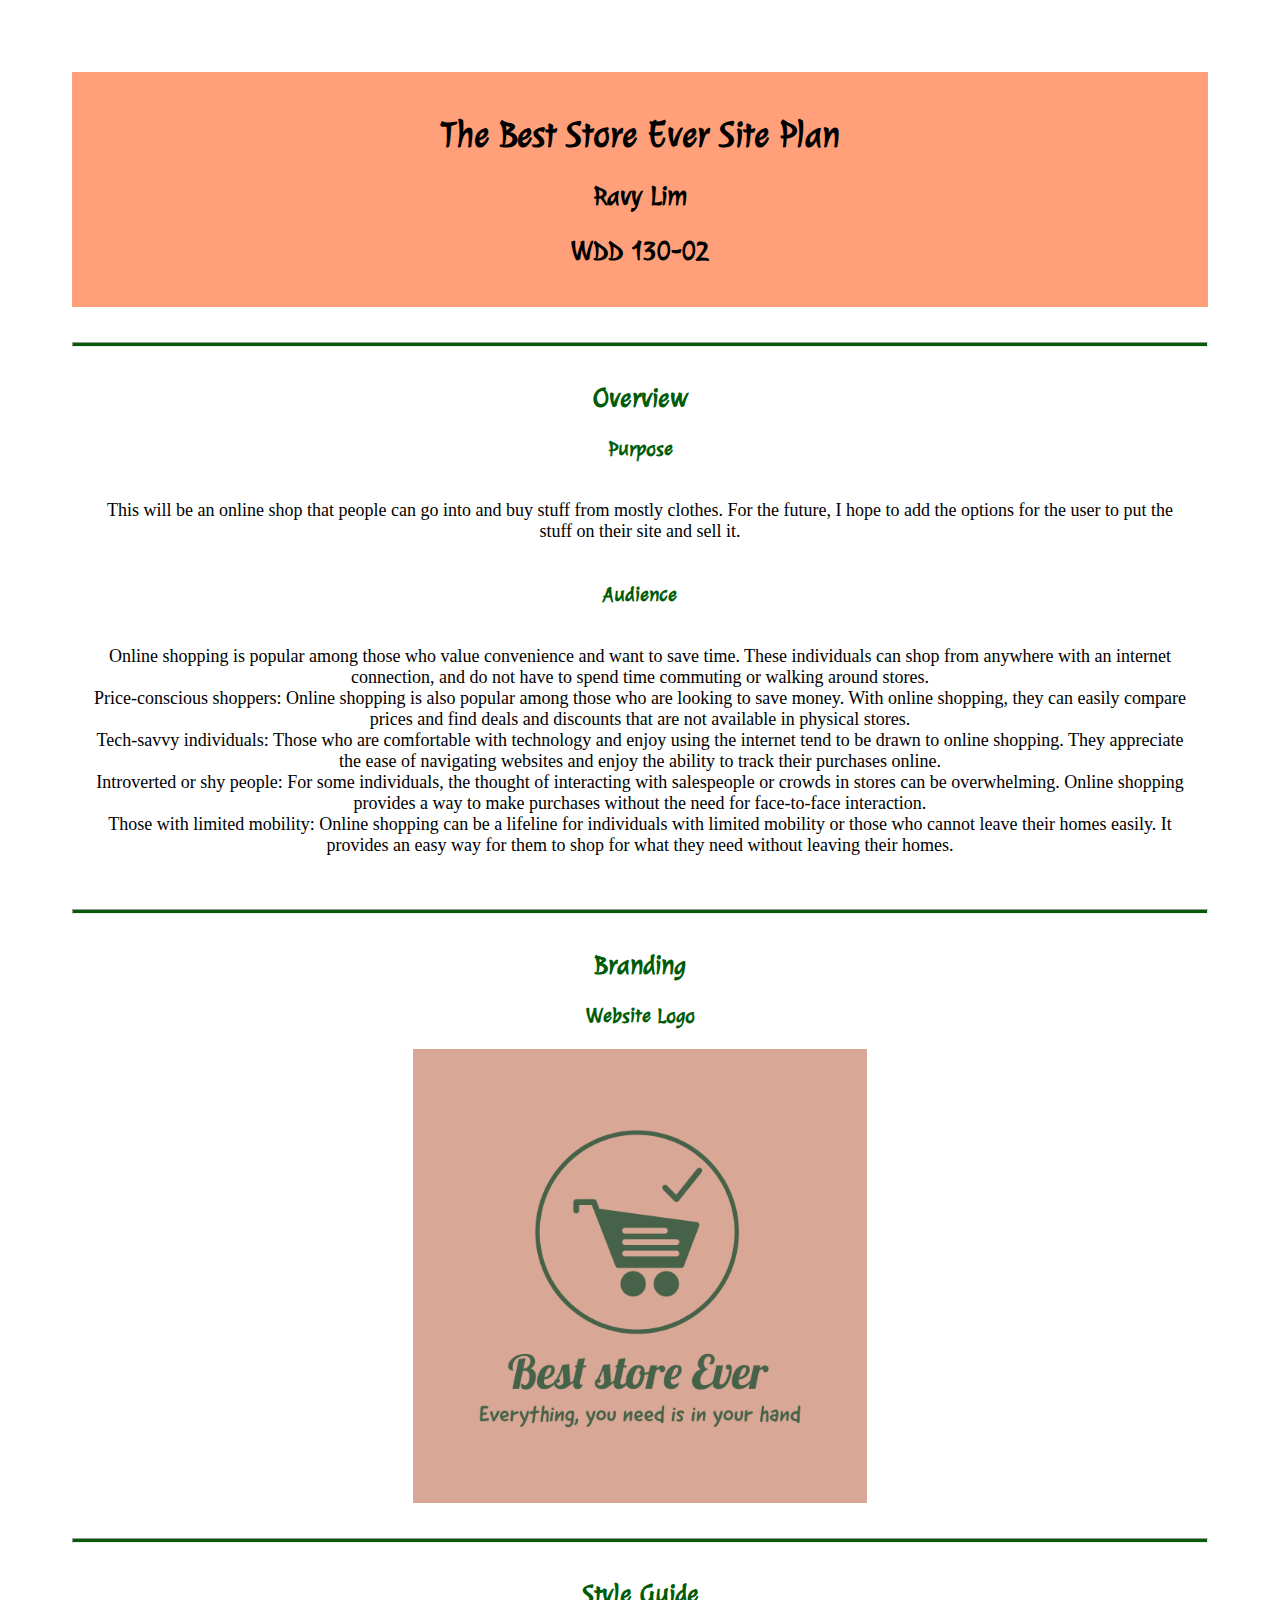
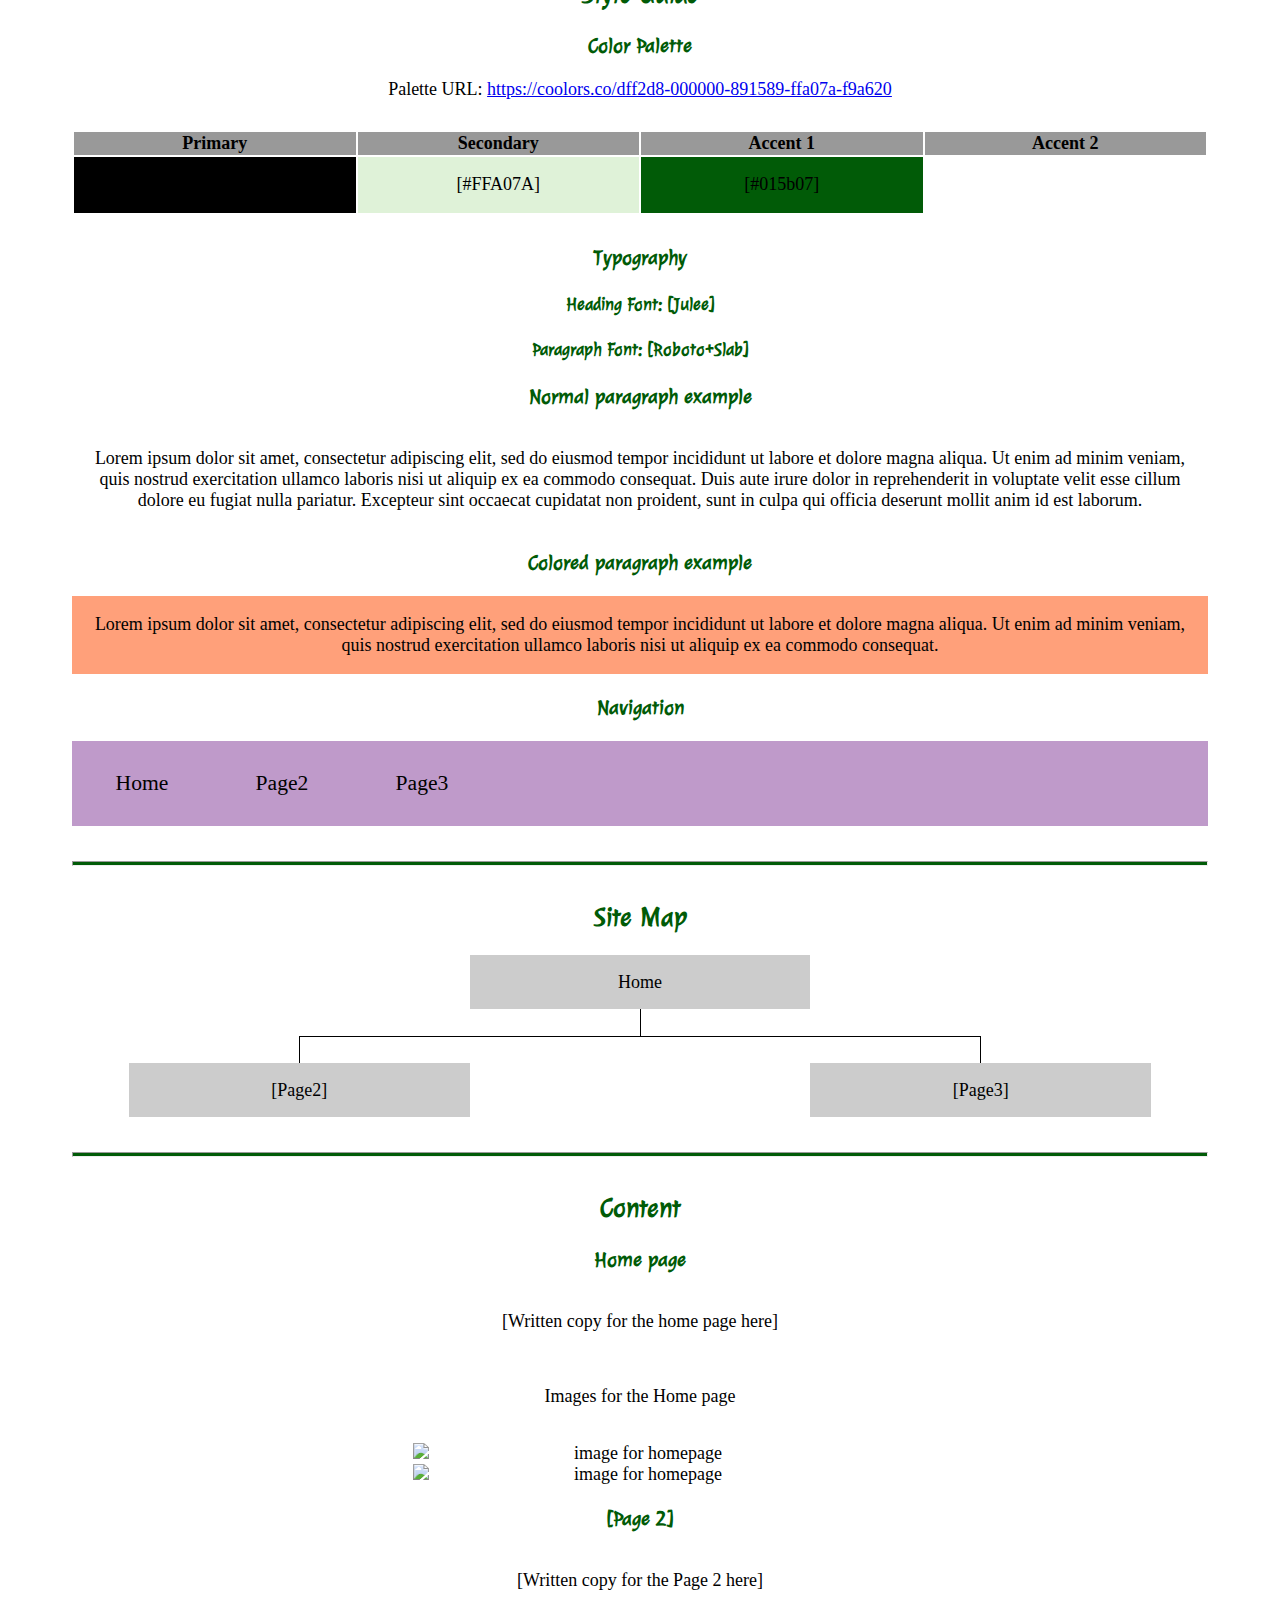
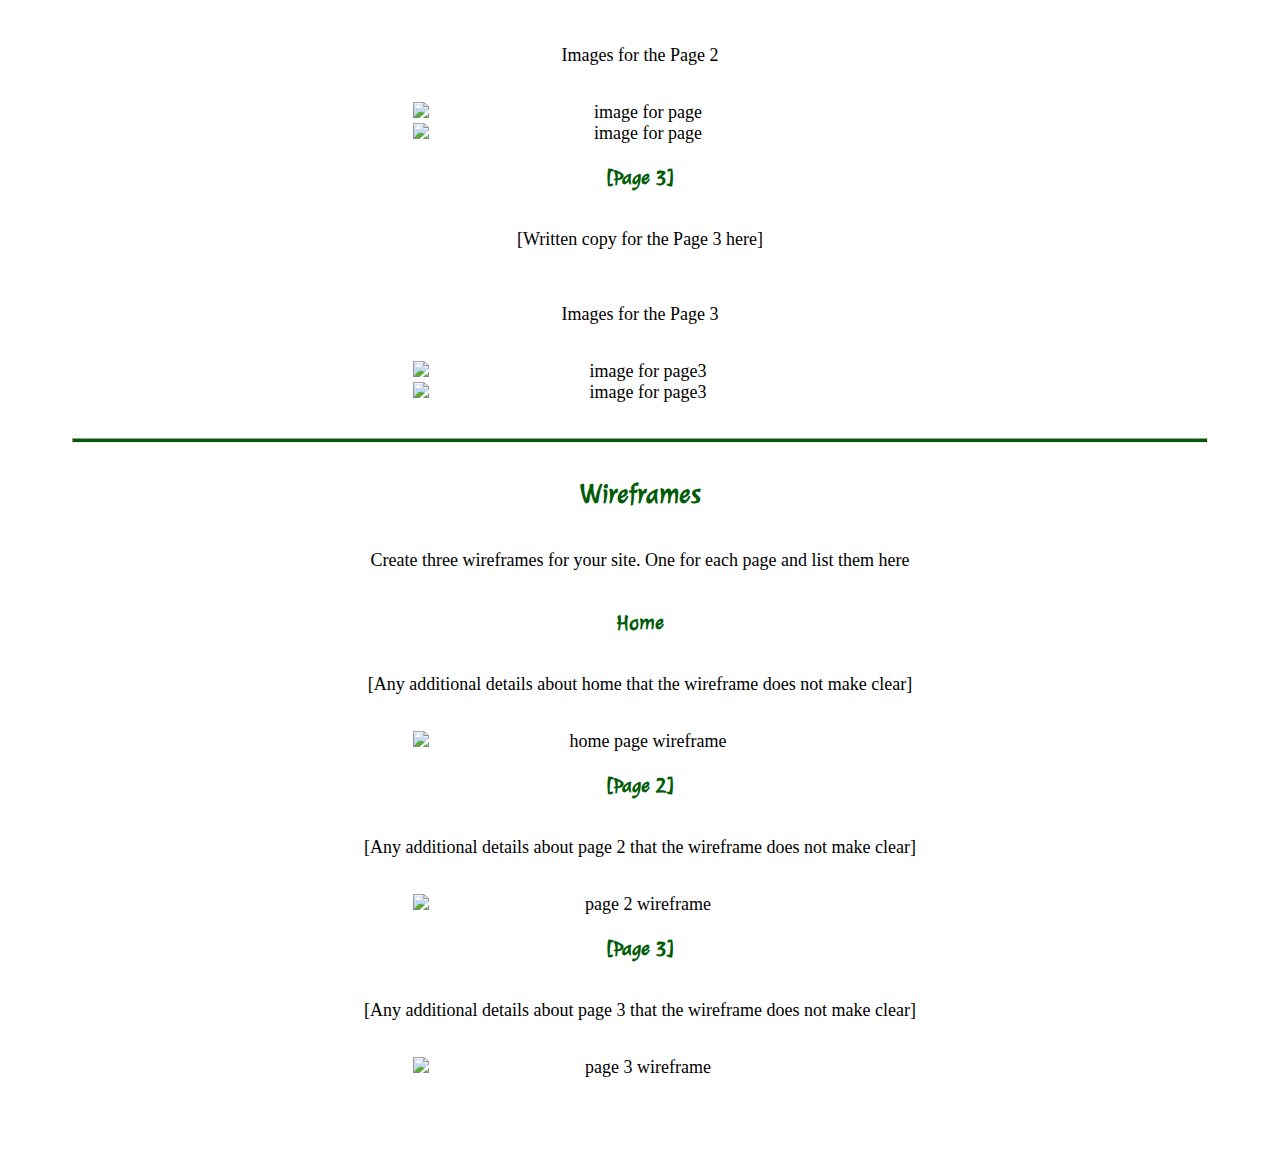
==== site-plan.html @ 7367880d "initial posted" ====
<!DOCTYPE html>
<html lang="en-us">
    
  <head>
    <meta charset="utf-8">
    <title>Site Plan</title>
    <link type="text/css" rel="stylesheet" href="styles/site-plan.css">
  </head>

  <body>
    <header>
      <h1>The Best Store Ever Site Plan</h1>
      <h2>Ravy Lim</h2>
      <h2>WDD 130-02</h2>
      <!-- In the header above, add the name or your site, your name and class number. For example if you are in section 3 you would put WDD 130.03 -->
    </header>
    <main>

      <!-- ------------------------Steps 2-3------------------------------ -->
      <hr>
      <h2>Overview</h2>
      <h3>Purpose</h3>
      <p>
        This will be an online shop that people can go into and buy stuff from mostly clothes. For the future, I hope to add the
        options for the user to put the stuff on their site and sell it.        
      </p>  <!-- change this -->


      <h3>Audience</h3>
      <p>Online shopping is popular among those who value convenience and want to save time. 
        These individuals can shop from anywhere with an internet connection, and do not have 
        to spend time commuting or walking around stores.
        <br>
        Price-conscious shoppers: Online shopping is also popular among those who are looking 
        to save money. With online shopping, they can easily compare prices and find deals and 
        discounts that are not available in physical stores.
        <br>
        Tech-savvy individuals: Those who are comfortable with technology and enjoy using the 
        internet tend to be drawn to online shopping. They appreciate the ease of navigating 
        websites and enjoy the ability to track their purchases online.
        <br>
        Introverted or shy people: For some individuals, the thought of interacting with salespeople 
        or crowds in stores can be overwhelming. Online shopping provides a way to make purchases without 
        the need for face-to-face interaction.
        <br>
        Those with limited mobility: Online shopping can be a lifeline for individuals with limited mobility 
        or those who cannot leave their homes easily. It provides an easy way for them to shop for what they 
        need without leaving their homes.</p>  <!-- change this -->

      <hr>
      <h2>Branding</h2>
      <h3>Website Logo</h3>
      <!-- Replace this with some sort of logo for your site.  A logo can be as simple as the name of your site in a nice font :) -->
      <img src="./pictures/Best store Ever-logos.jpeg" alt="Logo image">
      <hr>
      <h2>
        Style Guide
      </h2>

      <!-- ------------------------Steps 4-8------------------------------ -->

      <h3>
        Color Palette
      </h3>
      <!--  The colors you choose for a website are one of the most important decisions you will make. Follow the instructions on the activity in iLearn then return and replace the color codes below with the hex color codes (the 6 digit numbers that show at the bottom of each color) for the colors you have chosen below.  You should have at least 2 colors but do not have to fill in all 4 if you do not need them.  -->

      <!-- Copy and paste the URL to your finished palette below Make sure to paste it into both spots -->
      Palette URL: <a href="https://coolors.co/dff2d8-000000-891589-ffa07a-f9a620" target="_blank">https://coolors.co/dff2d8-000000-891589-ffa07a-f9a620</a>


      <table class="colors">
        <tr><th>Primary</th><th>Secondary</th><th>Accent 1</th><th>Accent 2</th></tr>
        <!-- Replace the numbers in the boxes below with your hex color codes. Then switch to the site-plan.css file and change your colors there as well. -->
        <tr><td class="primary">[#015b07]</td><td class="secondary">[#FFA07A]</td><td class="accent1">[#015b07]</td><td class="accent2"></td></tr>
      </table>

      <!-- ------------------------Step 9------------------------------ -->

      <h3>
        Typography
      </h3>
      <!-- Choose a font for your paragraphs (body copy) and headlines. What font(s) have you chosen? Why did you choose what you did?  Make sure to review the list of web safe fonts at W3Schools.org as a starting point.  Think also about which of your colors above you might use for background and font colors. -->

      <h4>
        Heading Font: [Julee]  <!-- change this -->
      </h4>
      <h4>
        Paragraph Font: [Roboto+Slab]  <!-- change this -->
      </h4>
      <h3>
        Normal paragraph example
      </h3>
      <p>
        Lorem ipsum dolor sit amet, consectetur adipiscing elit, sed do eiusmod tempor incididunt ut labore et dolore magna aliqua. Ut enim ad minim veniam, quis nostrud exercitation ullamco laboris nisi ut aliquip ex ea commodo consequat. Duis aute irure dolor in reprehenderit in voluptate velit esse cillum dolore eu fugiat nulla pariatur. Excepteur sint occaecat cupidatat non proident, sunt in culpa qui officia deserunt mollit anim id est laborum.
      </p>
      <h3>
        Colored paragraph example
      </h3>
      <p class="colored">
        Lorem ipsum dolor sit amet, consectetur adipiscing elit, sed do eiusmod tempor incididunt ut labore et dolore magna aliqua. Ut enim ad minim veniam, quis nostrud exercitation ullamco laboris nisi ut aliquip ex ea commodo consequat. 
      </p>

      <!-- ------------------------Step 10------------------------------ -->

      <h3>
        Navigation
      </h3>
      <!-- Think about how you want your navigation bar to look. In the site-plan.css file change the colors to your colors to get the look you desire. --> 
      <nav>
        <a href="#">Home</a>
        <a href="#">Page2</a>
        <a href="#">Page3</a>
      </nav>
      <hr>
      <h2>
        Site Map
      </h2>
      <div class="sitemap">
        <div class="sm-home">
          Home
        </div>
        <div class="sm-page2">
          [Page2] <!-- change this -->
        </div>
        <div class="sm-page3">
          [Page3]  <!-- change this -->
        </div>

        <div class="top">
          &nbsp;
        </div>
        <div class="left">
          &nbsp;
        </div>
        <div class="right">
          &nbsp;
        </div>

      </div>

      <!-- --------Content Section -------------- -->
      <hr>
      <h2>
        Content
      </h2>
      <h3>Home page</h3>
      <p>
        [Written copy for the home page here]
      </p>
      <p>Images for the Home page</p>
        <img src="#" alt="image for homepage">
        <img src="#" alt="image for homepage">

      </ul>
      <h3>[Page 2]</h3>
      <p>
        [Written copy for the Page 2 here]
      </p>
      <p>Images for the Page 2</p>
        <img src="#" alt="image for page">
        <img src="#" alt="image for page">

      </ul>
      <h3>[Page 3]</h3>
      <p>
        [Written copy for the Page 3 here]
      </p>
      <p>Images for the Page 3</p>
        <img src="#" alt="image for page3">
        <img src="#" alt="image for page3">

      </ul>
      <hr>
      <h2>
        Wireframes
      </h2>
      <p>
        Create three wireframes for your site. One for each page and list them here</p>

      <h3>Home</h3>
      <p>         
        [Any additional details about home that the wireframe does not make clear]
      </p>
      <img src="#" alt="home page wireframe">

      <h3>[Page 2]</h3>
      <p>         
        [Any additional details about page 2 that the wireframe does not make clear]
      </p>
      <img src="#" alt="page 2 wireframe">

      <h3>[Page 3]</h3>
      <p>         
        [Any additional details about page 3 that the wireframe does not make clear]
      </p>
      <img src="#" alt="page 3 wireframe">
    </main>
  </body>

</html>
---- styles/site-plan.css ----
/* if you are using any Google fonts change the font names below to your fonts. 
Any spaces in your font name should be replaced with a +. 
Fonts are separated by a | */
@import url('https://fonts.googleapis.com/css2?family=Josefin+Sans:wght@200&family=Julee&family=Roboto+Slab&display=swap');

:root {
  /* change the values below to your colors from your palette */
  --primary-color: #000000  ;
  --secondary-color: #DFF2D8;
  --accent1-color: #015b07;
  --accent2-color: white;

  /* change the values below to your chosen font(s) */
  --heading-font: "Julee";
  --paragraph-font: Roboto+Slab, Helvetica, sans-serif;

  /* these colors below should be chosen from among your palette colors above */
  --headline-color-on-white: #015b07 ;  /* headlines on a white background */ 
  --headline-color-on-color: #000000; /* headlines on a colored background */ 
  --paragraph-color-on-white: #000000; /* paragraph text on a white background */ 
  --paragraph-color-on-color: #000000; /* paragraph text on a colored background */ 
  --paragraph-background-color: #FFA07A  ;
  --nav-link-color: #000000;
  --nav-background-color: #BF9ACA;
  --nav-hover-link-color: #015b07;
  --nav-hover-background-color: #DFF2D8;
}


/*  Look around below...but DON'T CHANGE ANYTHING! */

body {
  max-width: 1200px;
  margin: 0 auto;
  padding: 4em;
  font-size: 18px;
  text-align: center;
}
img {
  display: block;
  max-width: 40%;
  margin: 0 auto;
}
h1, h2, h3, h4, h5, h6 {
  font-family: var(--heading-font);
  color: var(--headline-color-on-white);
}
h2 {
  text-align: center;
}
hr {
  height: 3px;
  margin: 35px 0;
  background: var(--accent1-color);
}
header {
  padding: 1em;
  text-align: center;
  color: var(--headline-color-on-color);
  background-color: var(--paragraph-background-color);
}
header > h1, header > h2 {
  color: var(--headline-color-on-color);
}

p {
  font-family: var(--paragraph-font);
  color: var(--paragraph-color-on-white);
  padding: 1em;
}
.colors {
  width: 100%;
  min-width: 350px;
  margin: 30px auto;
  text-align: center;
}
.colors th {
  background-color: #999;
}
.colors td{
  width: 25%;
  height: 3em;
}

.primary {
  background-color: var(--primary-color);
}
.secondary {
  background-color: var(--secondary-color);
}
.accent1 {
  background-color: var(--accent1-color);
}
.accent2{
  background-color: var(--accent2-color);
}

p.colored {
  background-color: var(--paragraph-background-color);
  color: var(--paragraph-color-on-color);
}

nav {
  background-color: var(--nav-background-color);
  line-height: 3em;
  text-align: center;
  font-size: 1.2em;
}
nav  {
  list-style-type: none;
  display: flex;

}
nav a {
  padding:1em;
  min-width: 120px;
  text-decoration: none;
  padding: 10px;

}
nav a:link, nav a:visited {
  color: var(--nav-link-color);
}
nav a:hover {
  color: var(--nav-hover-link-color);
  background-color: var(--nav-hover-background-color);
}

.sitemap {
  display: grid;
  justify-content: center;

  grid-template-columns: repeat(6, 15%);
  grid-template-rows: 3em 1.5em 1.5em 3em;
  grid-template-areas: ". . home home . ."
    ". . . top . ."
    ". left left right right ."
    "page2 page2 . . page3 page3";
}
.sitemap > div {

  text-align: center;

}
.sm-home {
  grid-area: home;
  background-color: #ccc;
  line-height: 3em;
}
.sm-page2 {
  grid-area: page2;
  background-color: #ccc;
  line-height: 3em;
}
.sm-page3 {
  grid-area: page3;
  background-color: #ccc;
  line-height: 3em;
}

.top {
  grid-area: top;
  border-left: 1px solid;
}

.left {
  grid-area: left;
  border-top: 1px solid;
  border-left: 1px solid;
}

.right {
  grid-area: right;
  border-top: 1px solid;
  border-right: 1px solid;
}
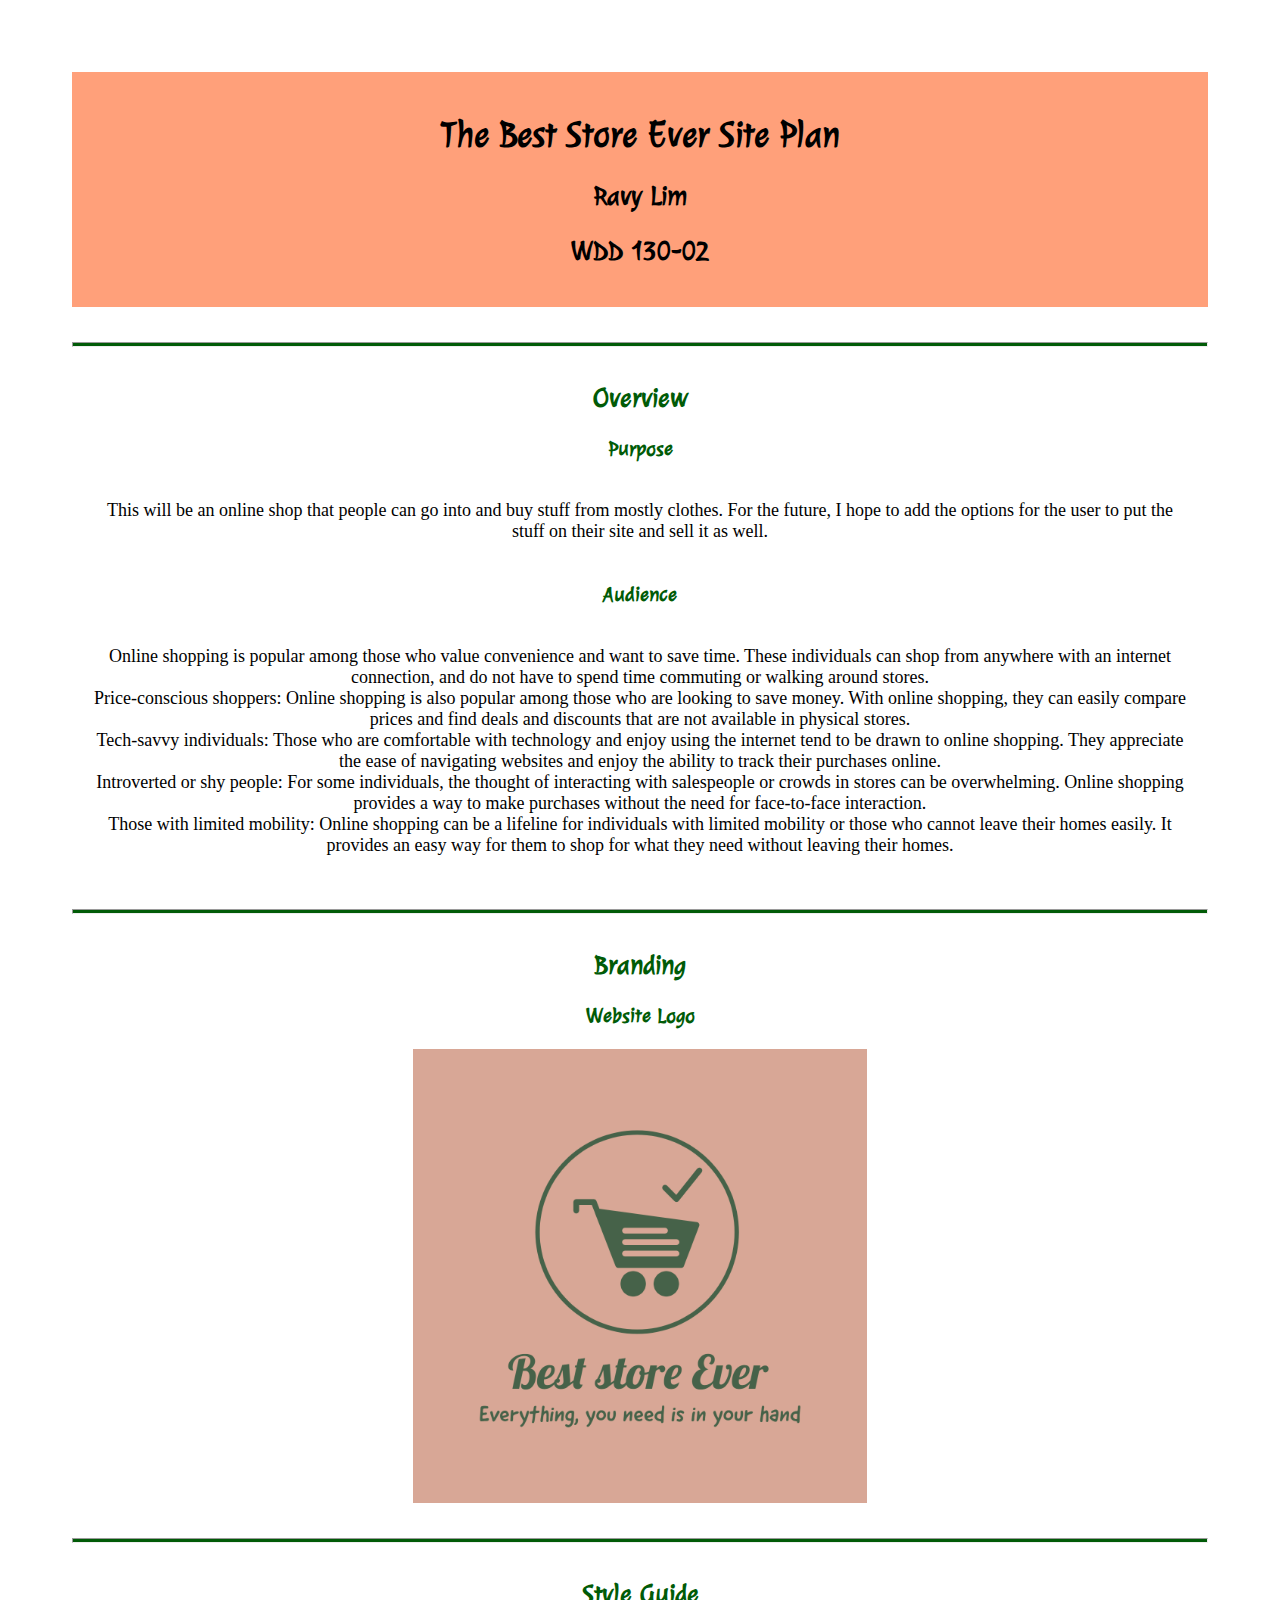
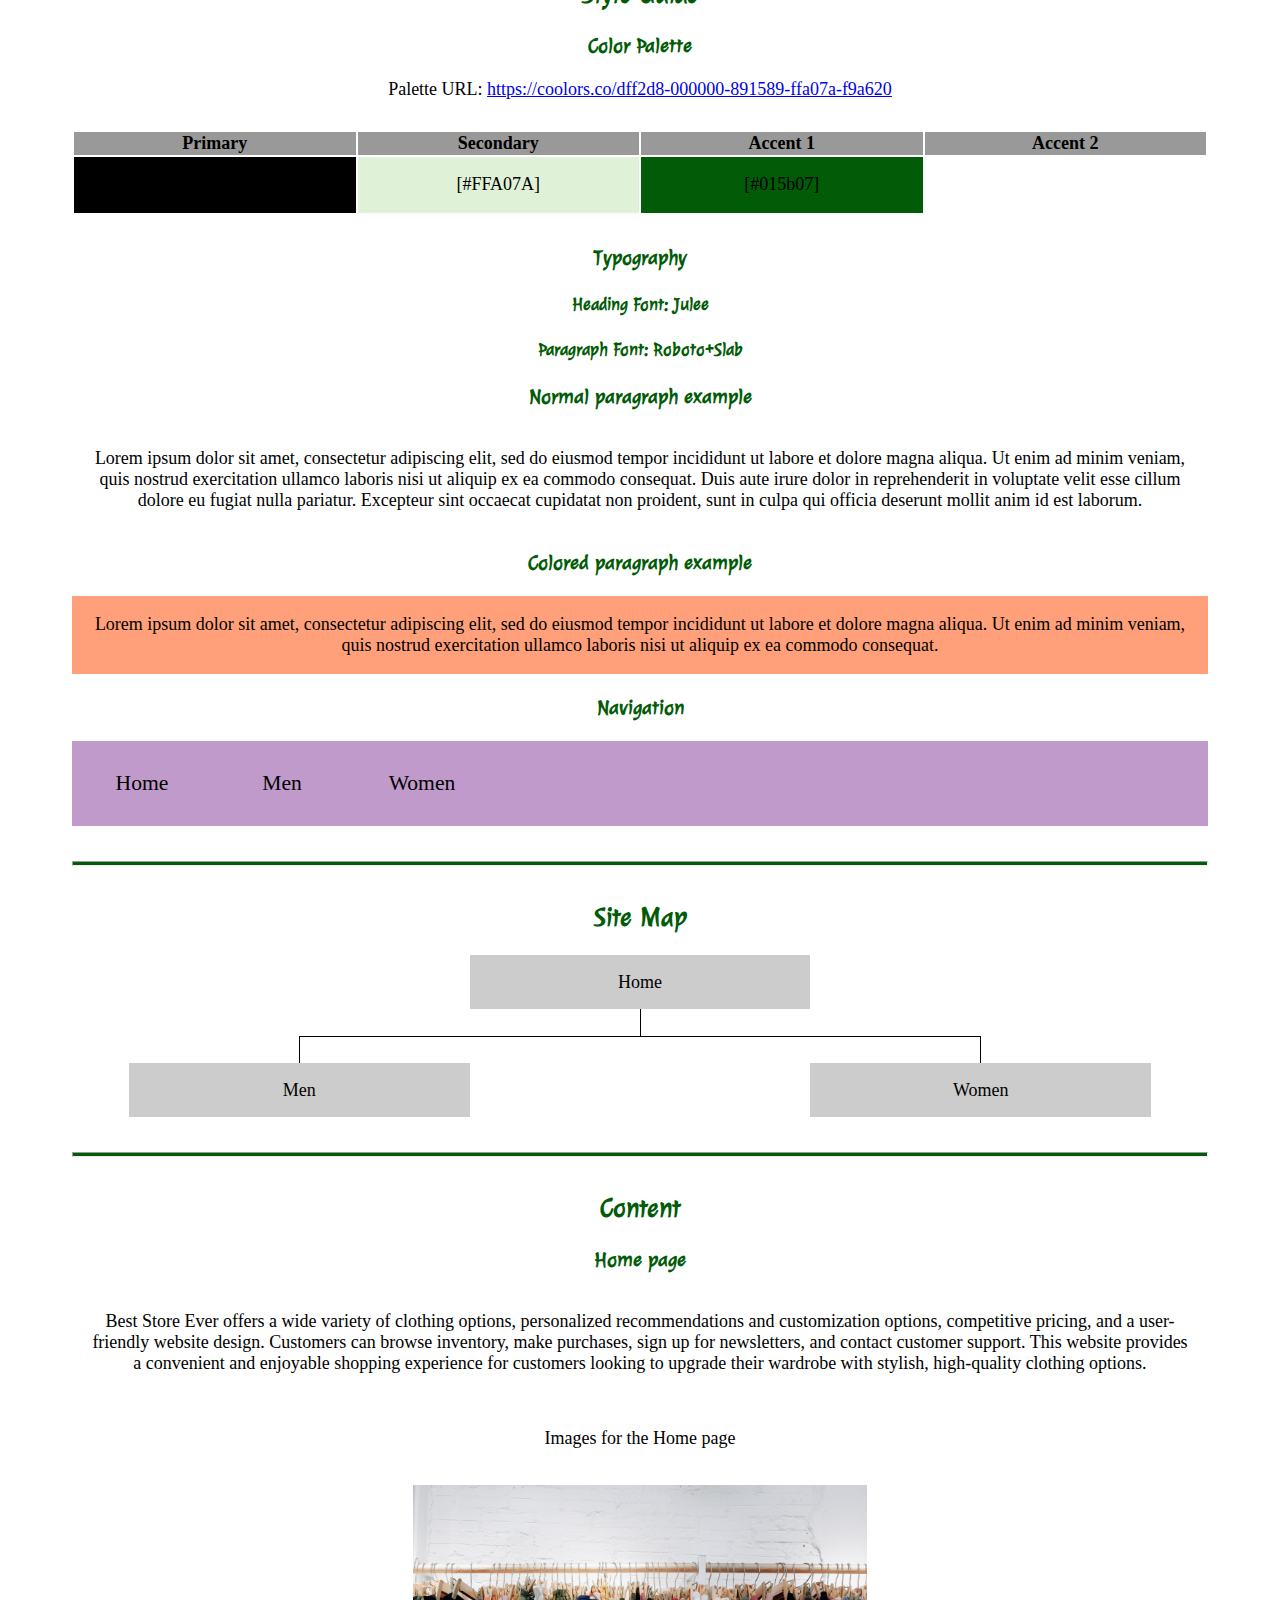
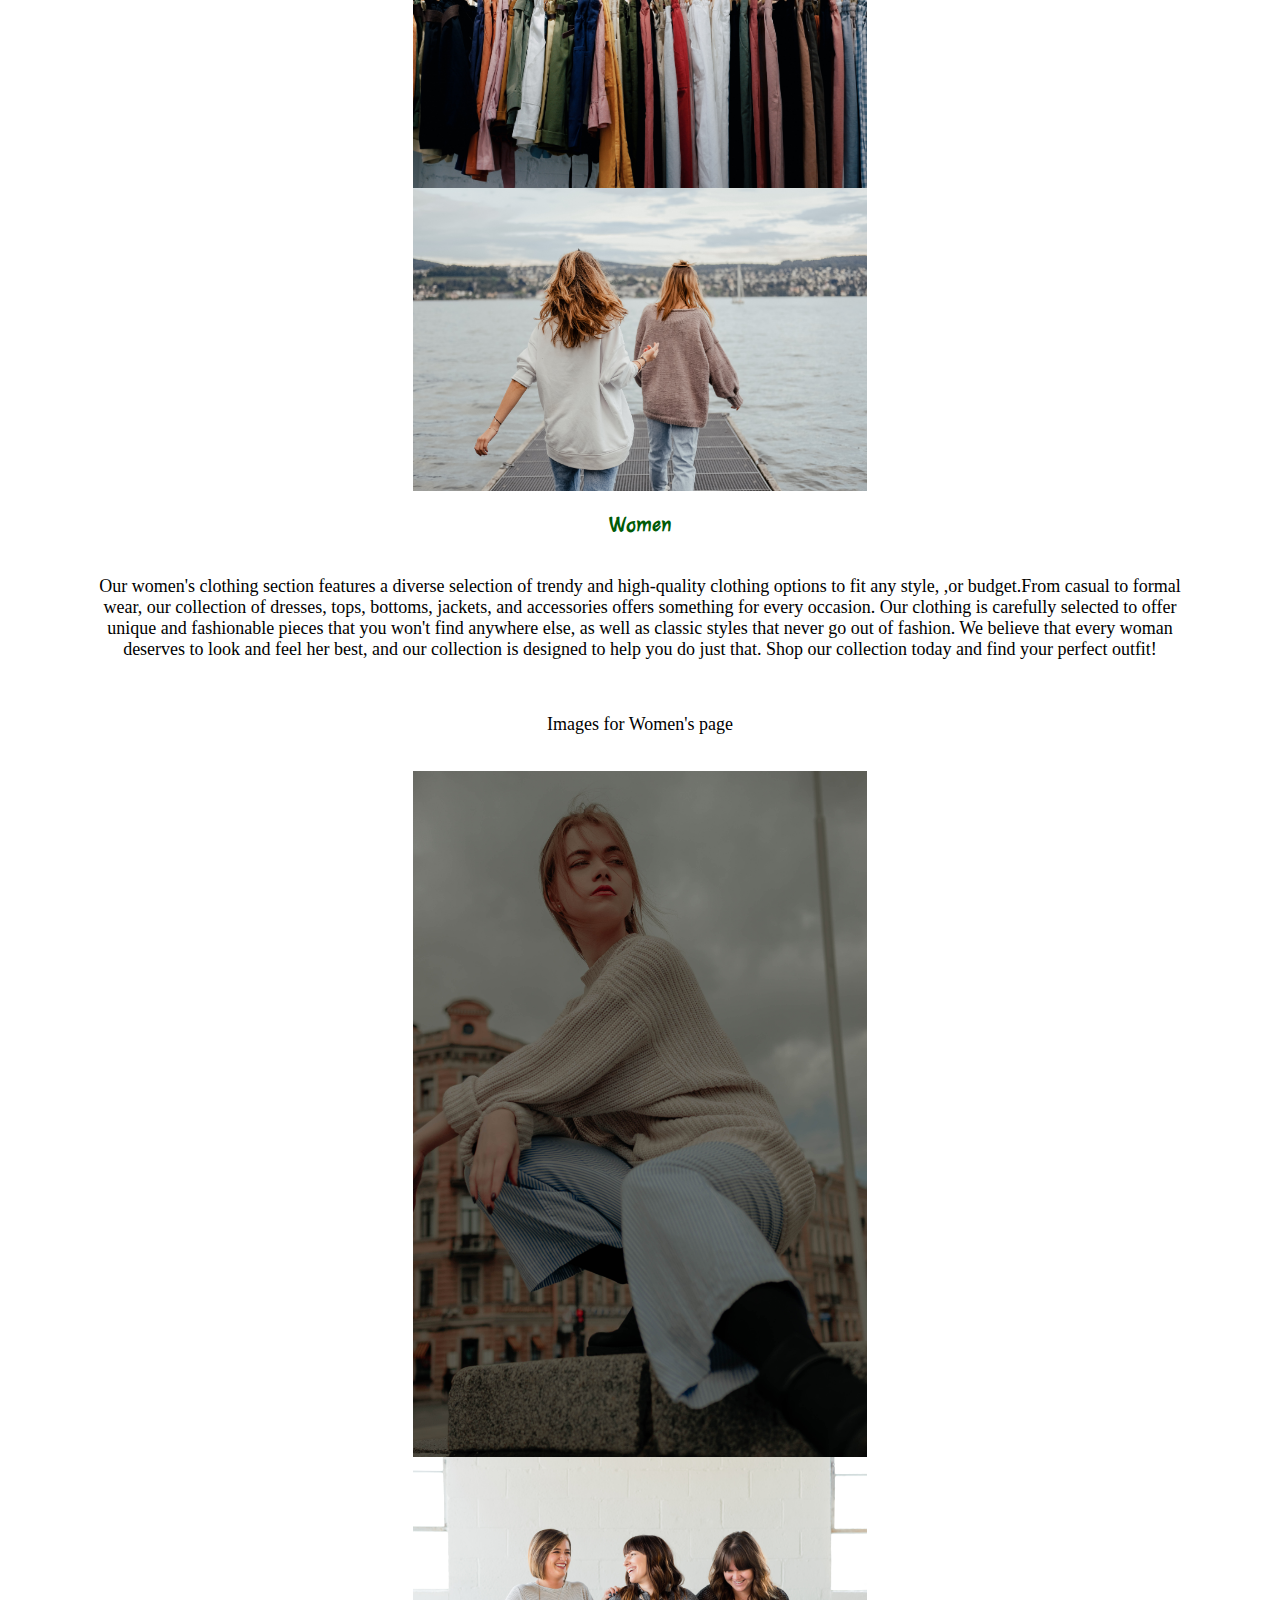
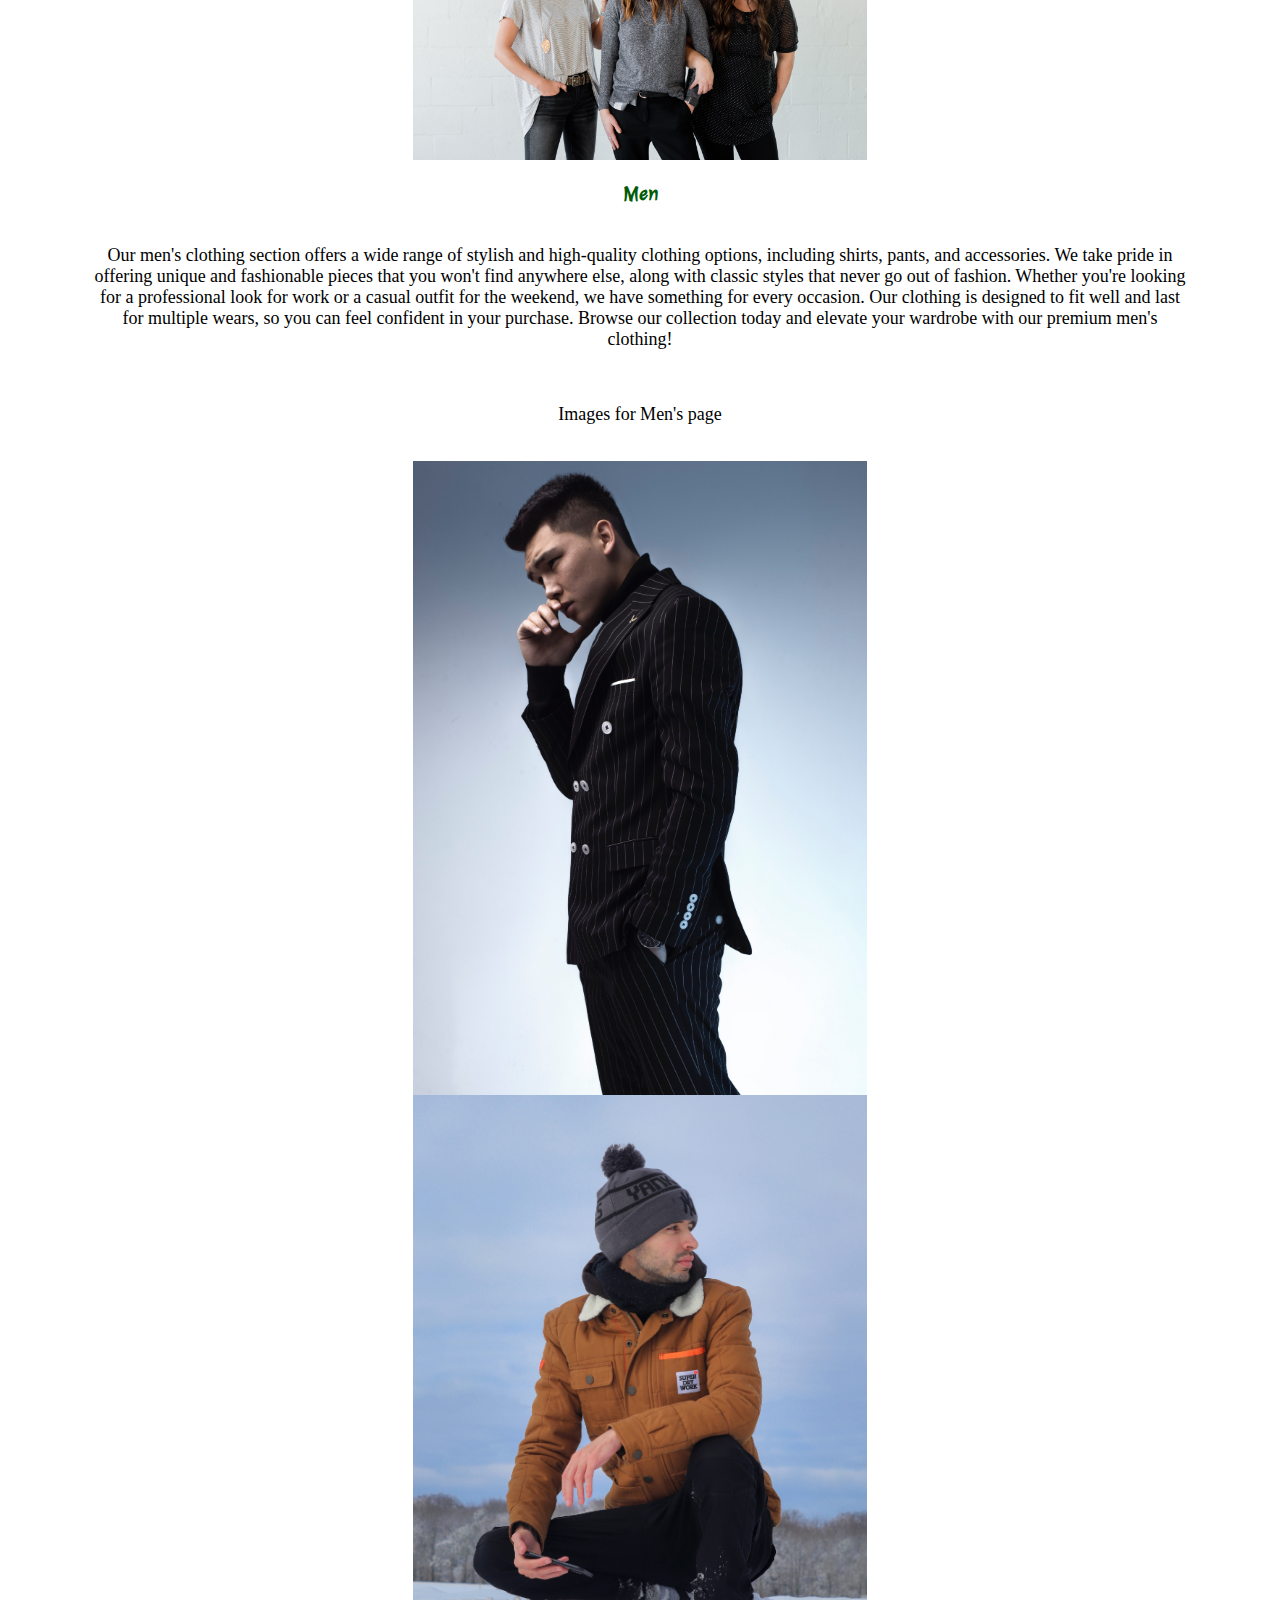
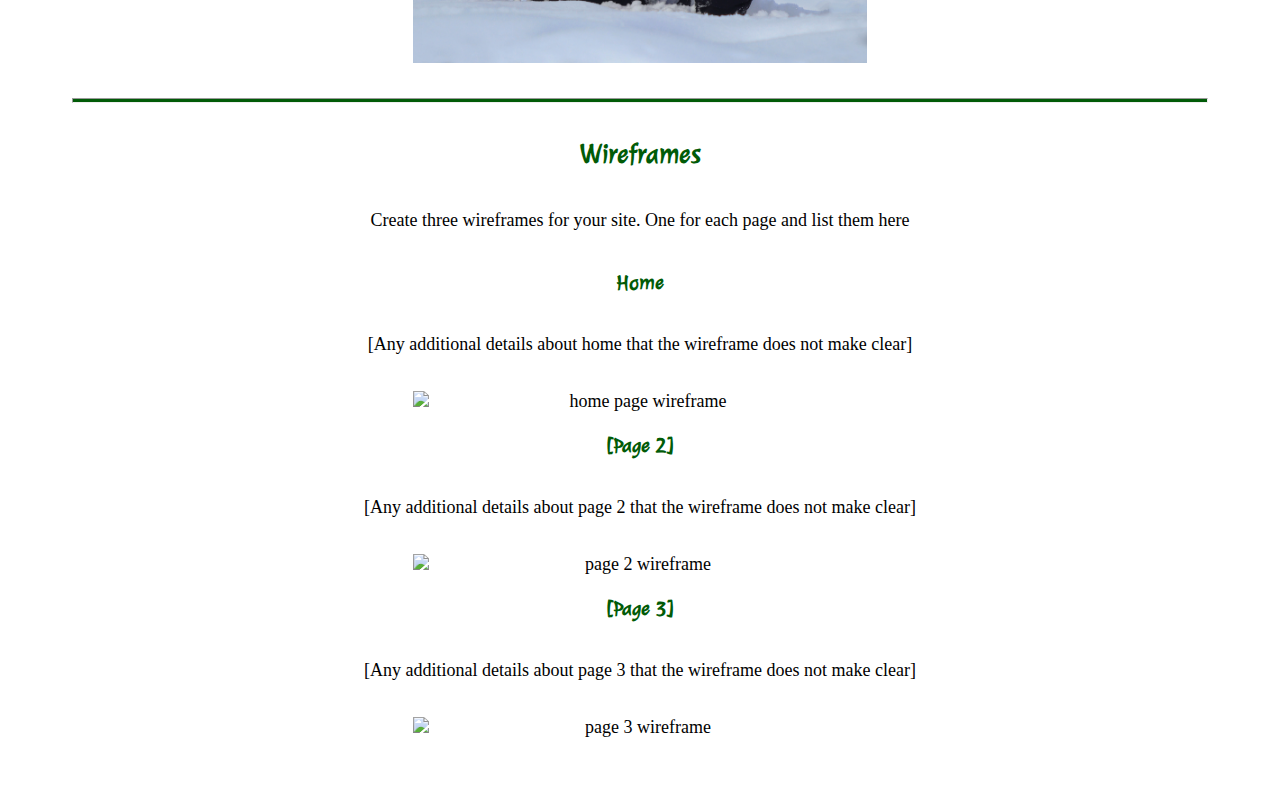
==== commit 9639a74a: "commit" ====
--- a/site-plan.html
+++ b/site-plan.html
@@ -23,7 +23,7 @@
       <h3>Purpose</h3>
       <p>
         This will be an online shop that people can go into and buy stuff from mostly clothes. For the future, I hope to add the
-        options for the user to put the stuff on their site and sell it.        
+        options for the user to put the stuff on their site and sell it as well.        
       </p>  <!-- change this -->
 
 
@@ -83,10 +83,10 @@
       <!-- Choose a font for your paragraphs (body copy) and headlines. What font(s) have you chosen? Why did you choose what you did?  Make sure to review the list of web safe fonts at W3Schools.org as a starting point.  Think also about which of your colors above you might use for background and font colors. -->
 
       <h4>
-        Heading Font: [Julee]  <!-- change this -->
+        Heading Font: Julee <!-- change this -->
       </h4>
       <h4>
-        Paragraph Font: [Roboto+Slab]  <!-- change this -->
+        Paragraph Font: Roboto+Slab  <!-- change this -->
       </h4>
       <h3>
         Normal paragraph example
@@ -109,8 +109,8 @@
       <!-- Think about how you want your navigation bar to look. In the site-plan.css file change the colors to your colors to get the look you desire. --> 
       <nav>
         <a href="#">Home</a>
-        <a href="#">Page2</a>
-        <a href="#">Page3</a>
+        <a href="#">Men</a>
+        <a href="#">Women</a>
       </nav>
       <hr>
       <h2>
@@ -121,10 +121,10 @@
           Home
         </div>
         <div class="sm-page2">
-          [Page2] <!-- change this -->
+          Men <!-- change this -->
         </div>
         <div class="sm-page3">
-          [Page3]  <!-- change this -->
+          Women  <!-- change this -->
         </div>
 
         <div class="top">
@@ -146,29 +146,43 @@
       </h2>
       <h3>Home page</h3>
       <p>
-        [Written copy for the home page here]
+        Best Store Ever offers a wide variety of clothing options, personalized recommendations and customization options,
+        competitive pricing, and a user-friendly website design. Customers can browse inventory, make purchases, sign up for newsletters, 
+        and contact customer support. This website provides a convenient and enjoyable shopping experience for customers looking to upgrade 
+        their wardrobe with stylish, high-quality clothing options.
+
       </p>
       <p>Images for the Home page</p>
-        <img src="#" alt="image for homepage">
-        <img src="#" alt="image for homepage">
+        <img src="./images/lucas-hoang-ojZ4wJNUM5w-unsplash.jpg" alt="image for homepage">
+        <img src="./images/yanapi-senaud-wEy8TRGUuLY-unsplash.jpg" alt="image for homepage">
 
       </ul>
-      <h3>[Page 2]</h3>
-      <p>
-        [Written copy for the Page 2 here]
-      </p>
-      <p>Images for the Page 2</p>
-        <img src="#" alt="image for page">
-        <img src="#" alt="image for page">
+      <h3>Women</h3>
+      <p>
+        Our women's clothing section features a diverse selection of trendy and high-quality clothing options to fit any style, 
+        ,or budget.From casual to formal wear, our collection of dresses, tops, bottoms, jackets, and accessories offers 
+        something for every occasion. Our clothing is carefully selected to offer unique and fashionable pieces that you won't 
+        find anywhere else, as well as classic styles that never go out of fashion. We believe that every woman deserves to look 
+        and feel her best, and our collection is designed to help you do just that. Shop our collection today and find your perfect 
+        outfit!
+      </p>
+      <p>Images for Women's page</p>
+        <img src="./images/artem-ivanchencko-ITDZfTYbIVw-unsplash.jpg" alt="image for page">
+        <img src="./images/adam-winger-oh6FswCTTmY-unsplash.jpg" alt="image for page">
 
       </ul>
-      <h3>[Page 3]</h3>
-      <p>
-        [Written copy for the Page 3 here]
-      </p>
-      <p>Images for the Page 3</p>
-        <img src="#" alt="image for page3">
-        <img src="#" alt="image for page3">
+      <h3>Men</h3>
+      <p>
+        Our men's clothing section offers a wide range of stylish and high-quality clothing options, including shirts, pants,
+        and accessories. We take pride in offering unique and fashionable pieces that you won't find anywhere else, 
+        along with classic styles that never go out of fashion. Whether you're looking for a professional look for work or a 
+        casual outfit for the weekend, we have something for every occasion. Our clothing is designed to fit well and last for 
+        multiple wears, so you can feel confident in your purchase. Browse our collection today and elevate your wardrobe with 
+        our premium men's clothing!
+      </p>
+      <p>Images for Men's page</p>
+        <img src="./images/ospan-ali-7q6iUHpO7PI-unsplash.jpg" alt="image for page3">
+        <img src="./images/isham-fernandez-f31KG4dXHYk-unsplash.jpg" alt="image for page3">
 
       </ul>
       <hr>
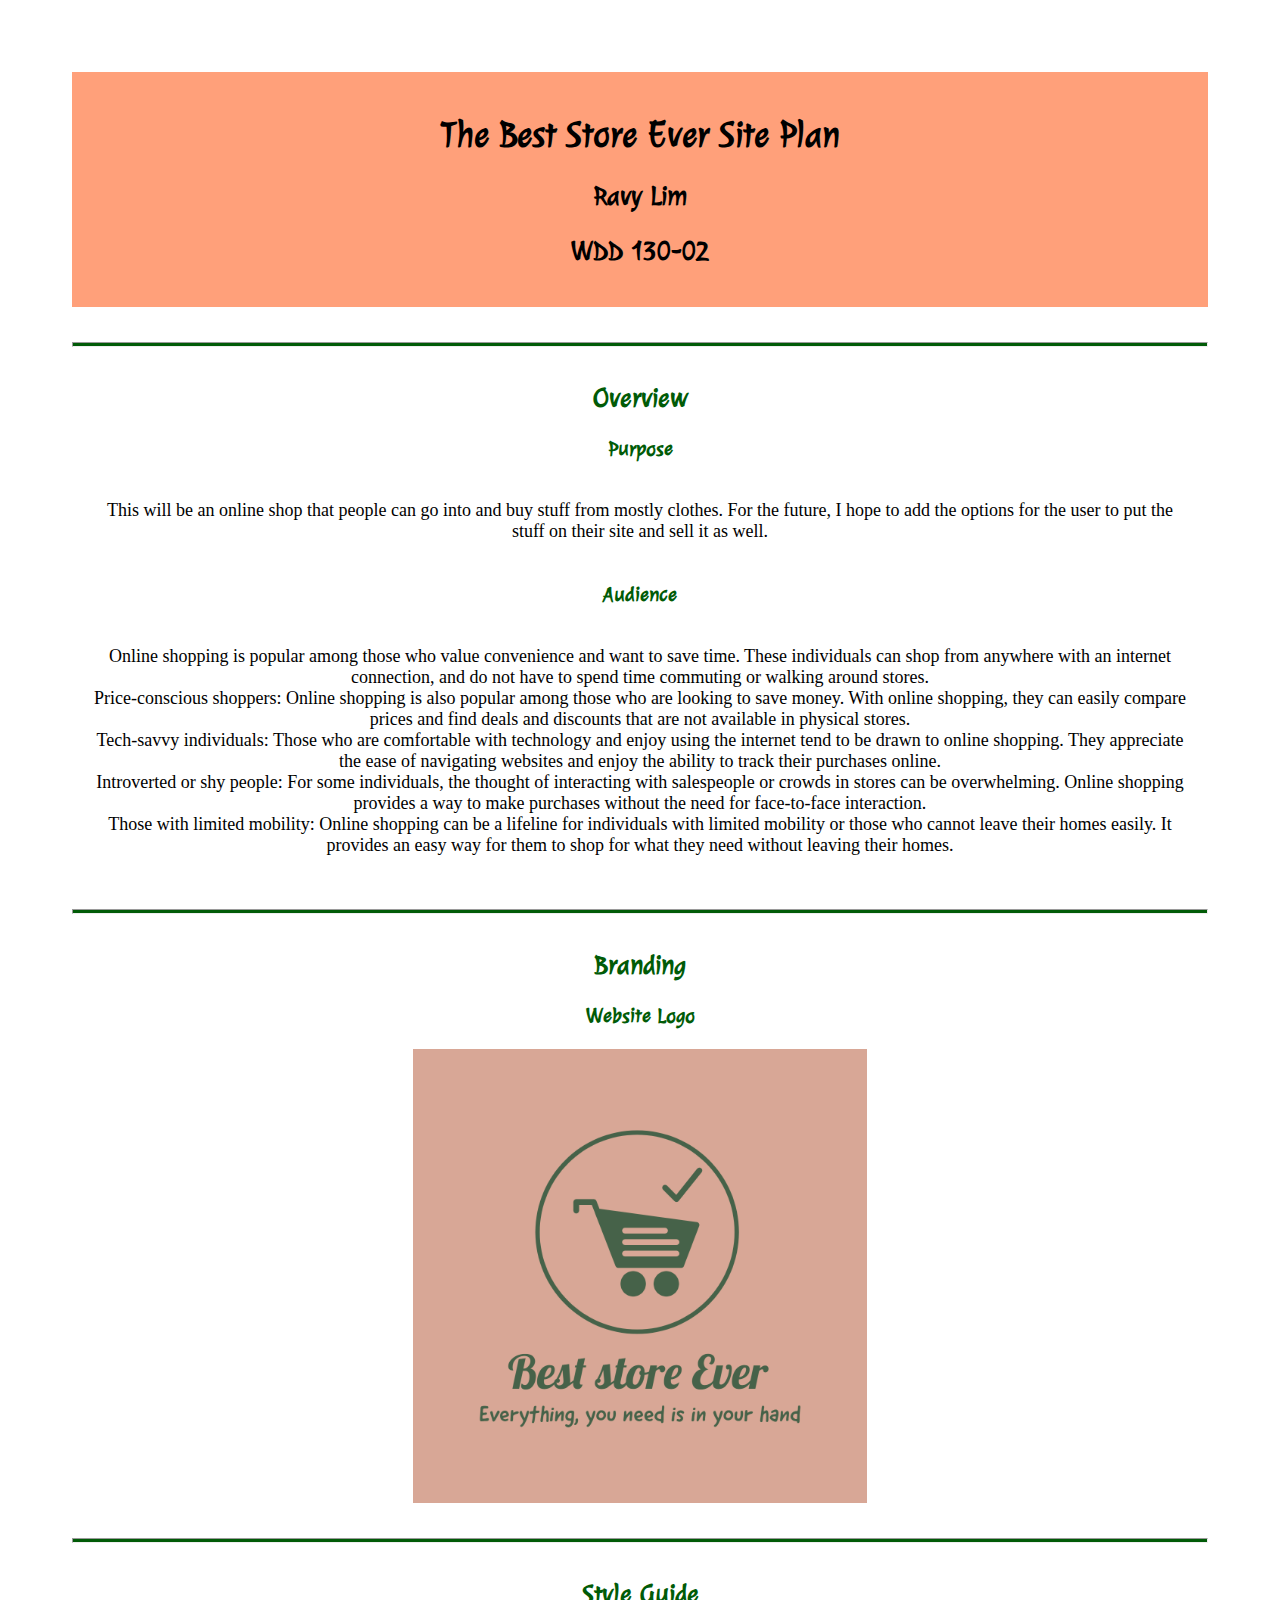
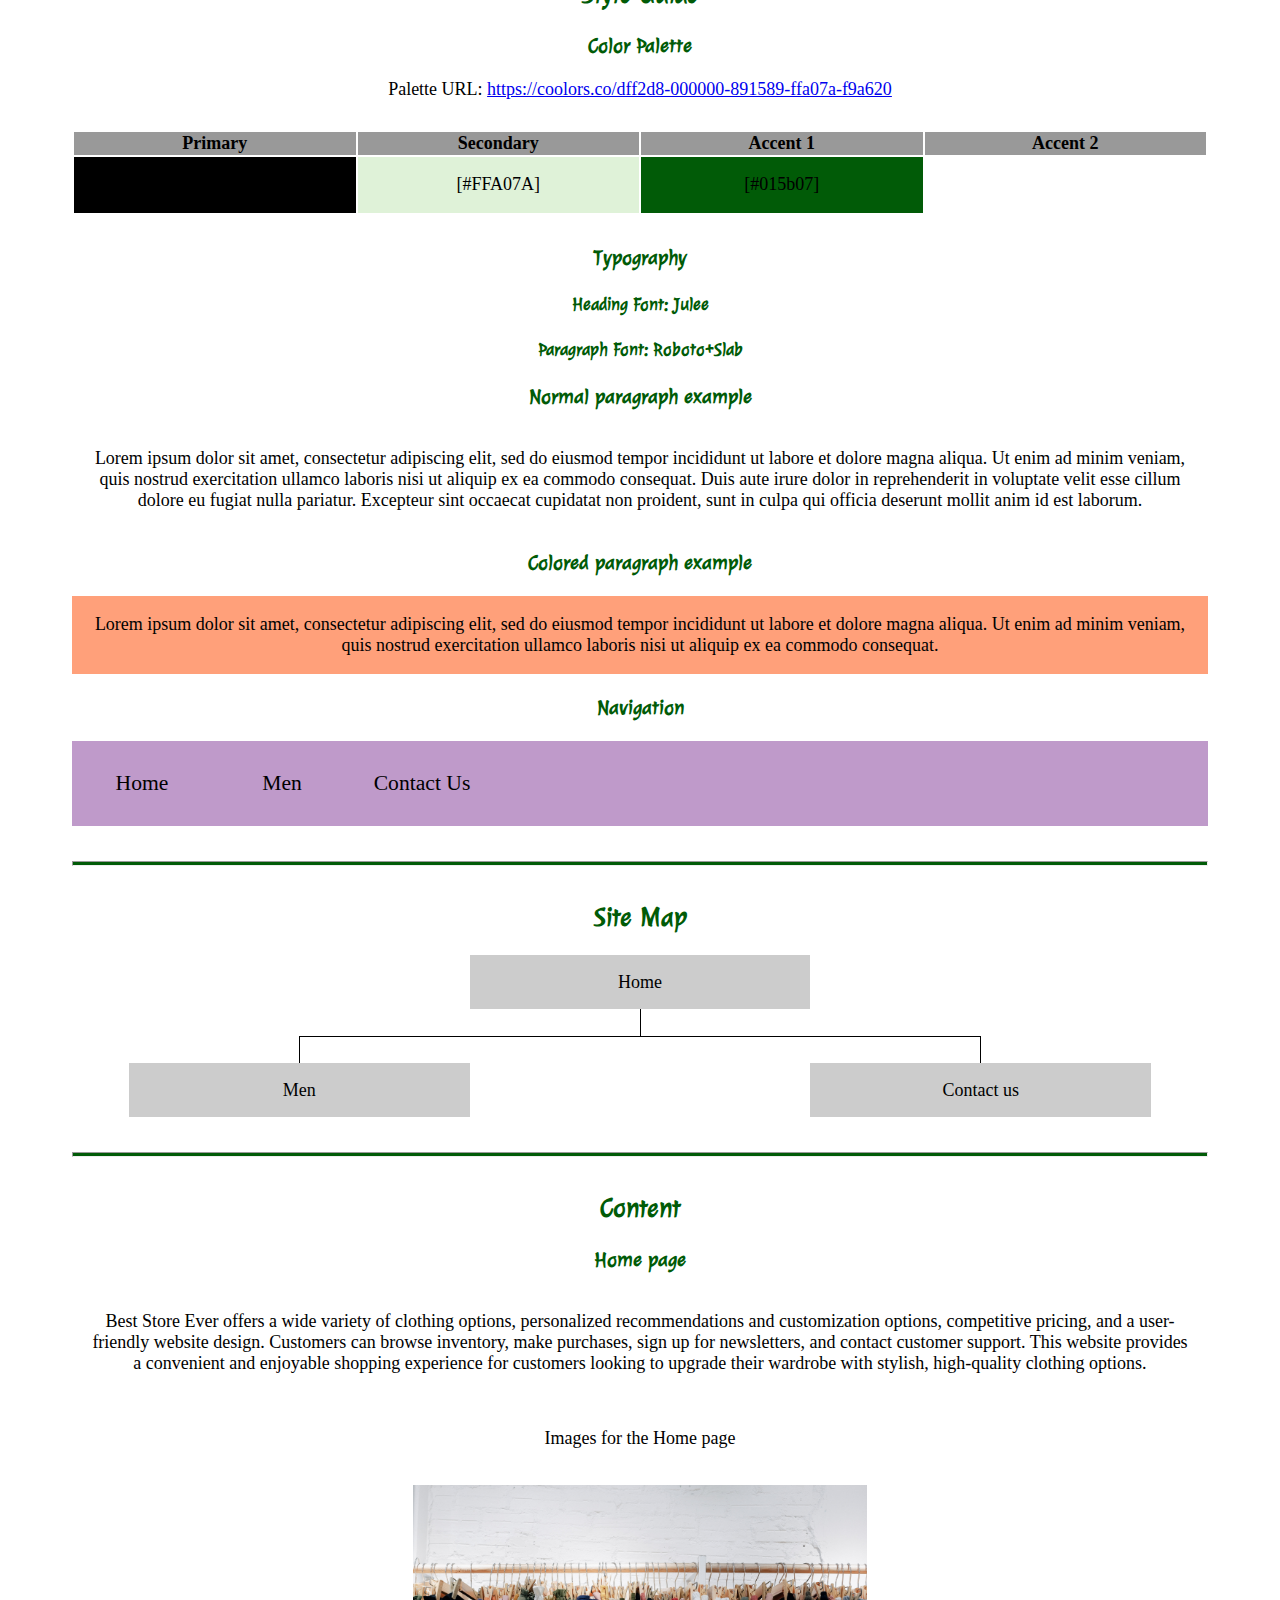
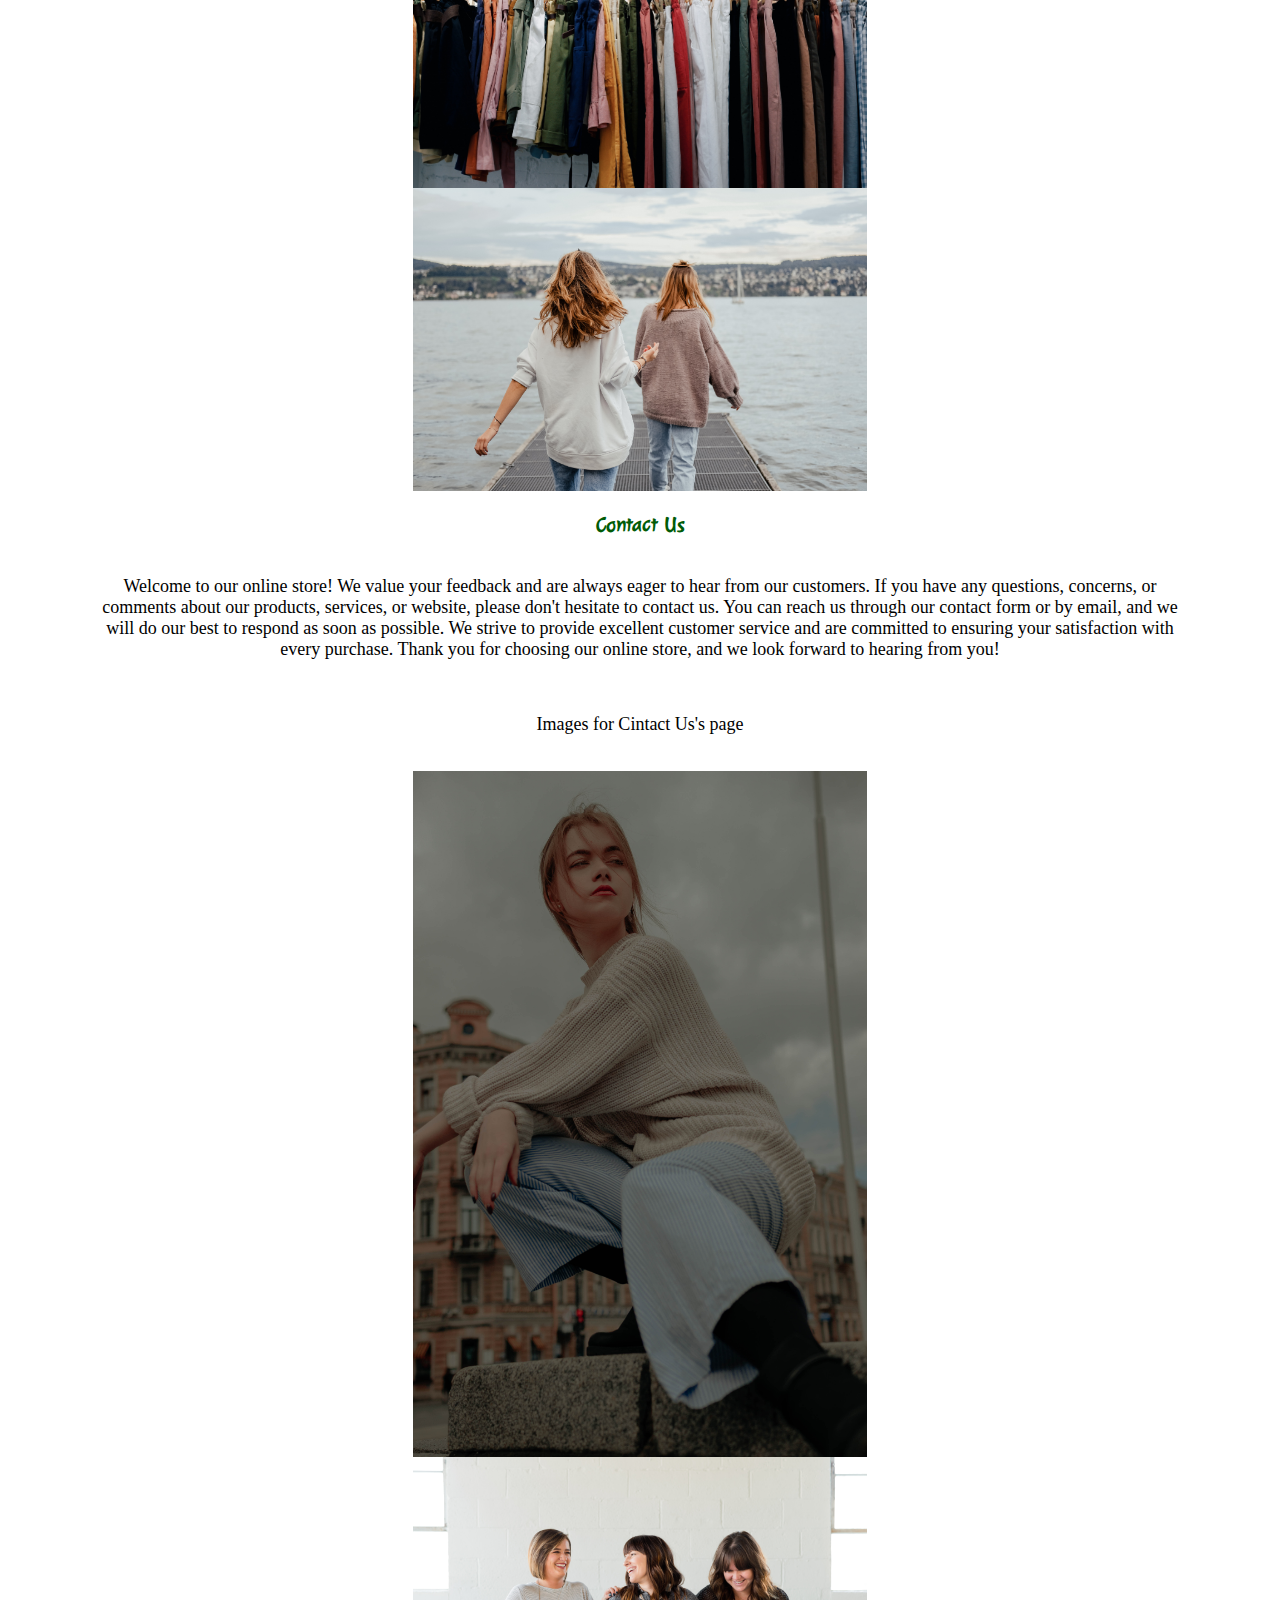
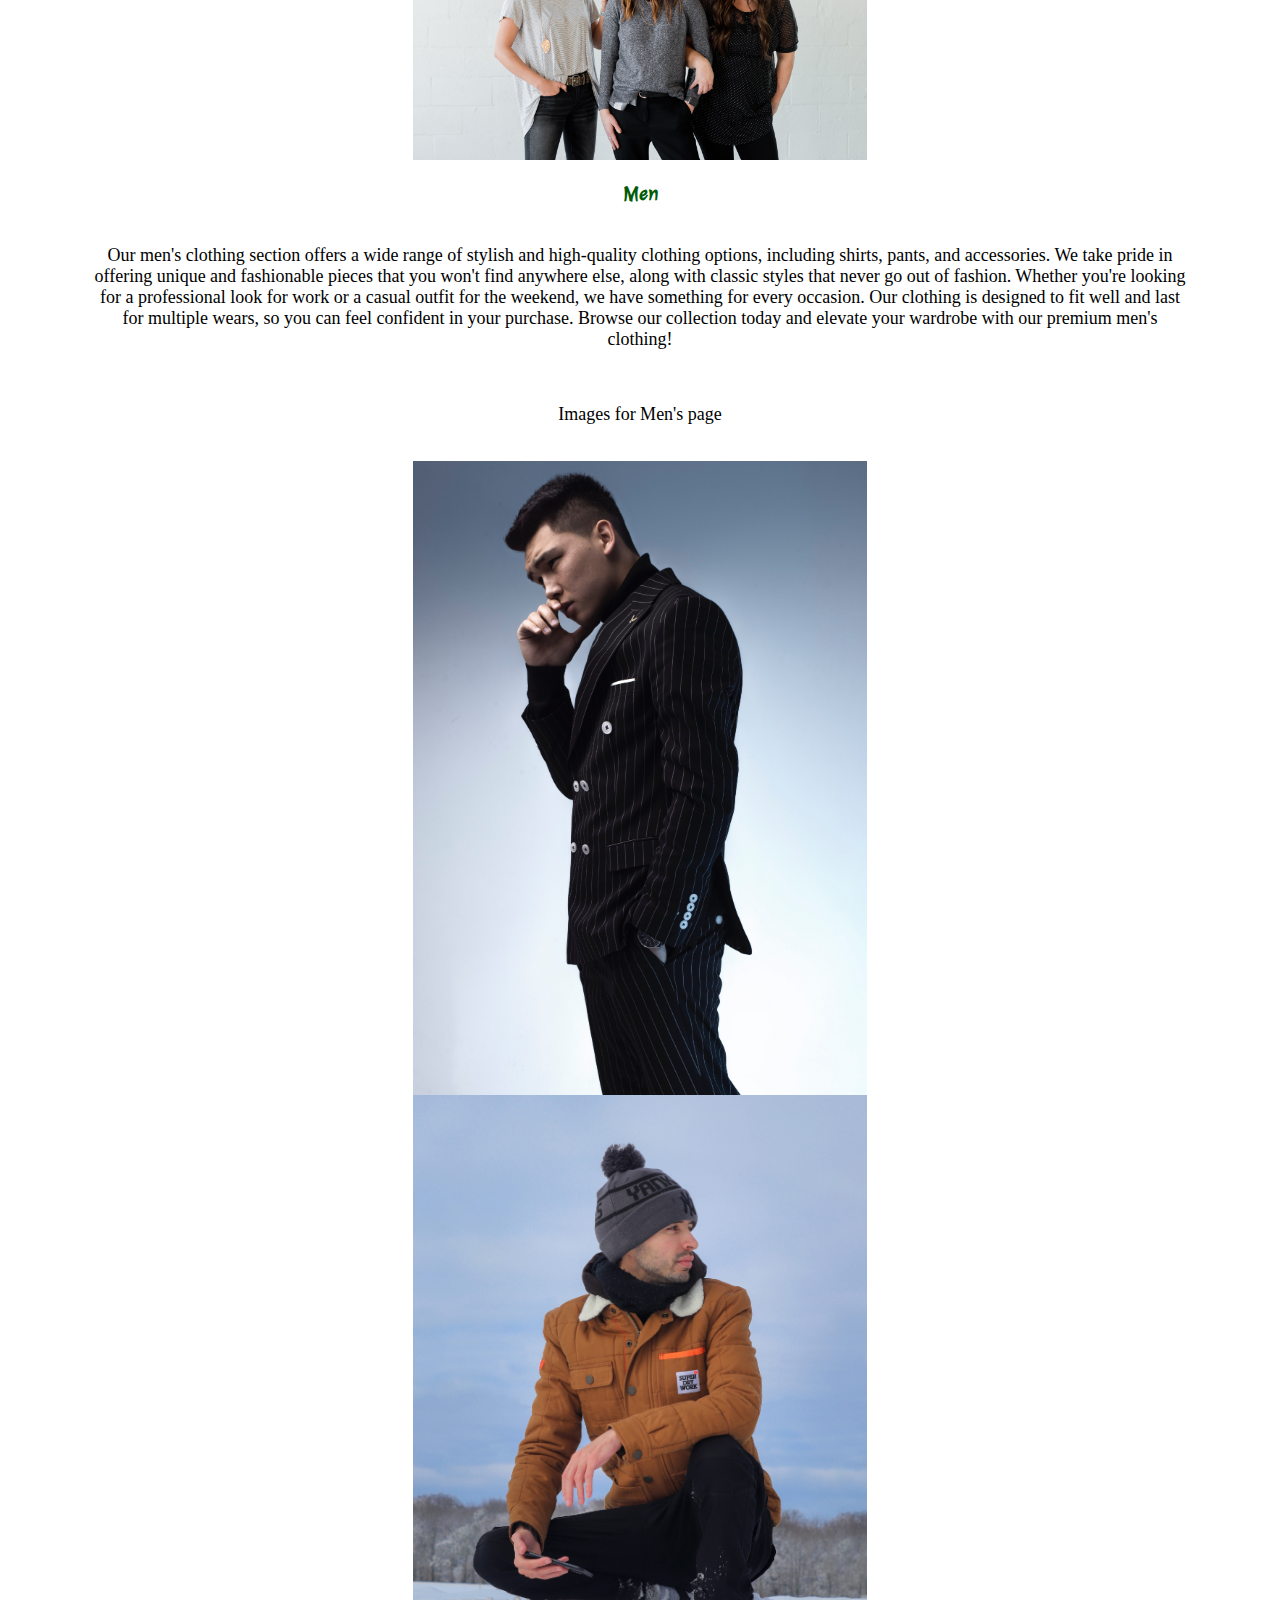
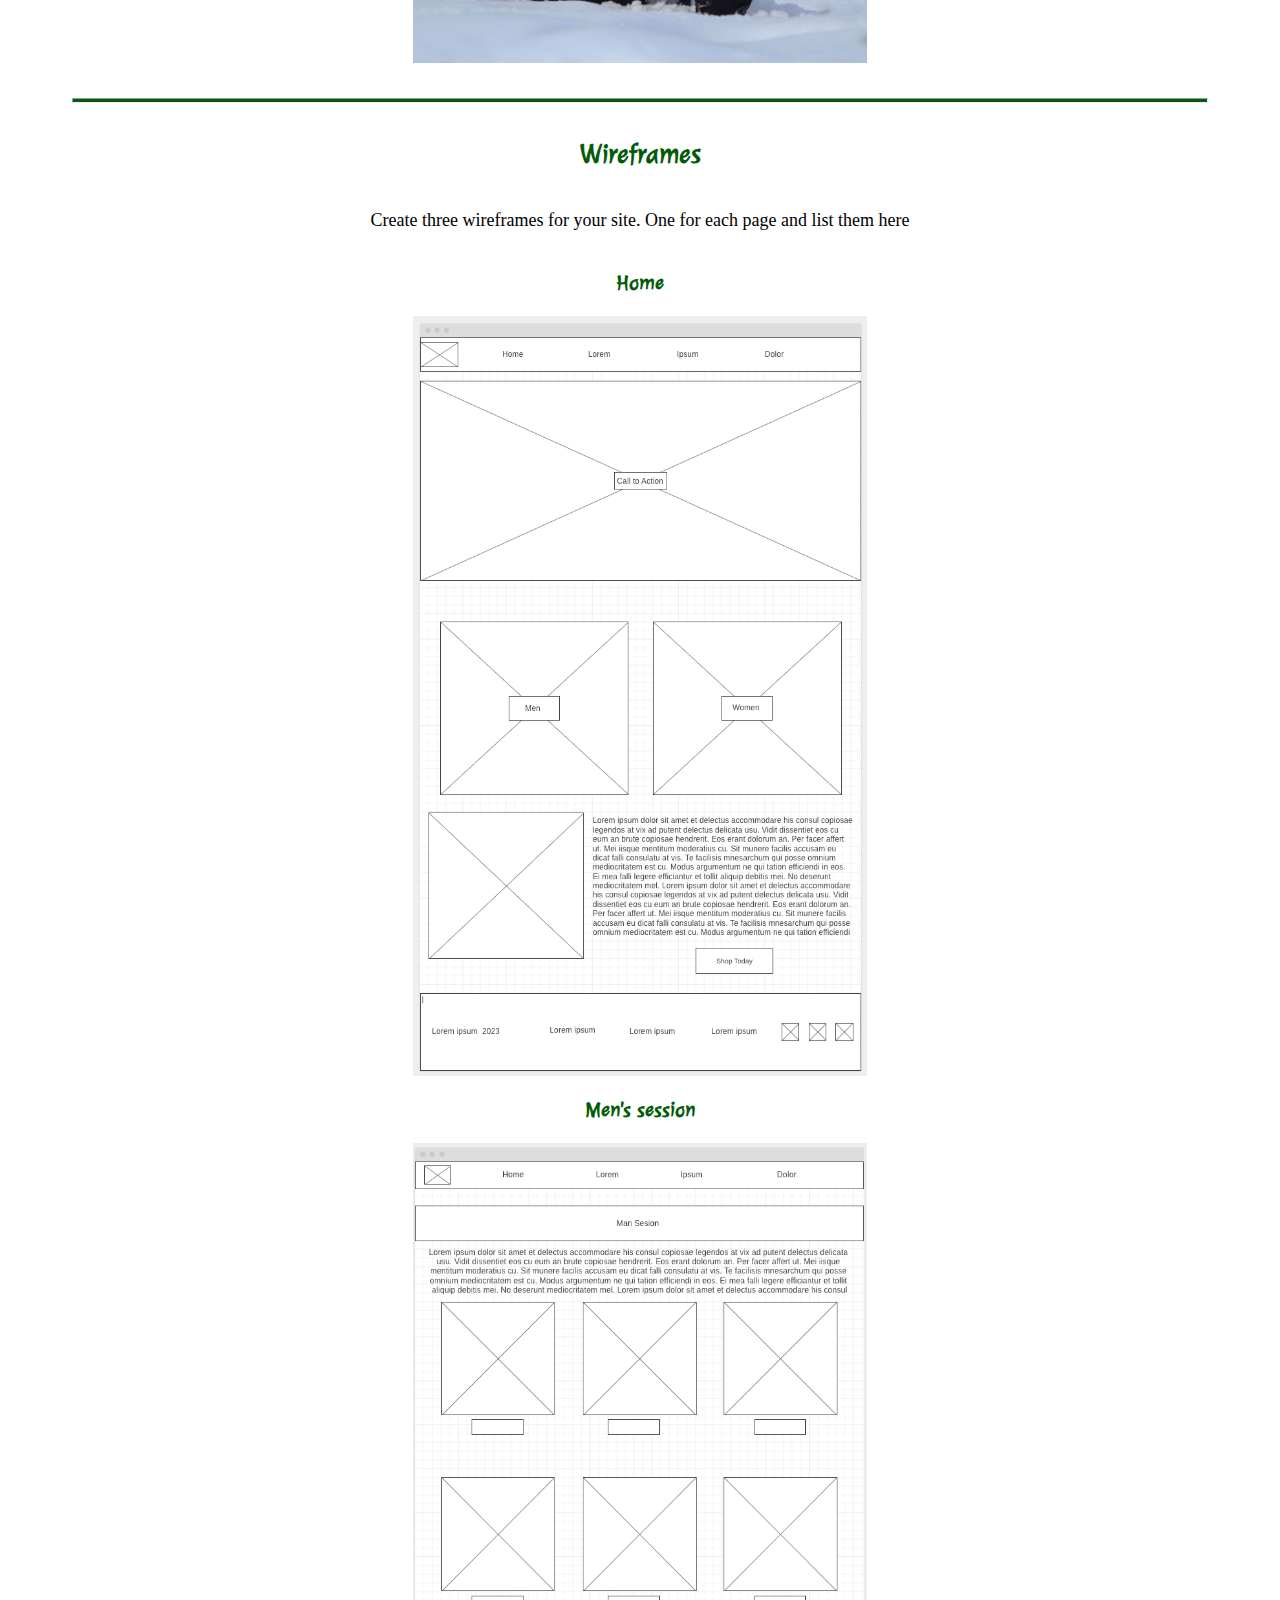
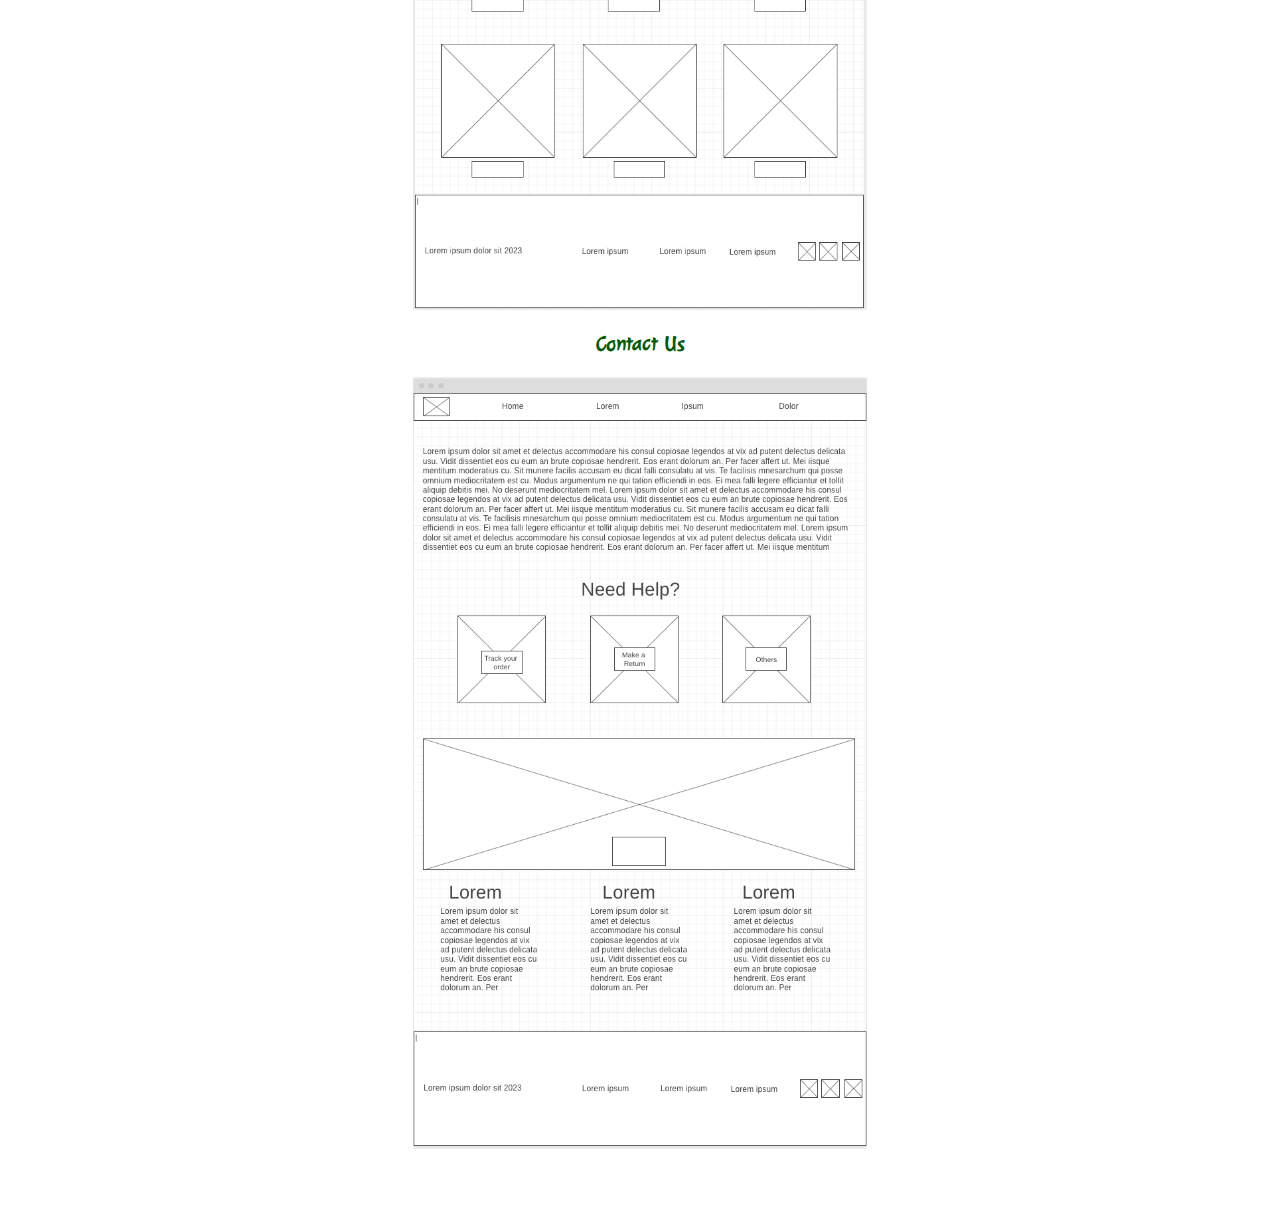
==== commit 4d440608: "commit" ====
--- a/site-plan.html
+++ b/site-plan.html
@@ -110,7 +110,7 @@
       <nav>
         <a href="#">Home</a>
         <a href="#">Men</a>
-        <a href="#">Women</a>
+        <a href="#">Contact Us</a>
       </nav>
       <hr>
       <h2>
@@ -124,7 +124,7 @@
           Men <!-- change this -->
         </div>
         <div class="sm-page3">
-          Women  <!-- change this -->
+          Contact us  <!-- change this -->
         </div>
 
         <div class="top">
@@ -157,16 +157,14 @@
         <img src="./images/yanapi-senaud-wEy8TRGUuLY-unsplash.jpg" alt="image for homepage">
 
       </ul>
-      <h3>Women</h3>
-      <p>
-        Our women's clothing section features a diverse selection of trendy and high-quality clothing options to fit any style, 
-        ,or budget.From casual to formal wear, our collection of dresses, tops, bottoms, jackets, and accessories offers 
-        something for every occasion. Our clothing is carefully selected to offer unique and fashionable pieces that you won't 
-        find anywhere else, as well as classic styles that never go out of fashion. We believe that every woman deserves to look 
-        and feel her best, and our collection is designed to help you do just that. Shop our collection today and find your perfect 
-        outfit!
-      </p>
-      <p>Images for Women's page</p>
+      <h3>Contact Us</h3>
+      <p>
+        Welcome to our online store! We value your feedback and are always eager to hear from our customers. If you have any questions, concerns, 
+        or comments about our products, services, or website, please don't hesitate to contact us. You can reach us through our contact form or by 
+        email, and we will do our best to respond as soon as possible. We strive to provide excellent customer service and are committed to ensuring 
+        your satisfaction with every purchase. Thank you for choosing our online store, and we look forward to hearing from you!
+      </p>
+      <p>Images for Cintact Us's page</p>
         <img src="./images/artem-ivanchencko-ITDZfTYbIVw-unsplash.jpg" alt="image for page">
         <img src="./images/adam-winger-oh6FswCTTmY-unsplash.jpg" alt="image for page">
 
@@ -193,22 +191,16 @@
         Create three wireframes for your site. One for each page and list them here</p>
 
       <h3>Home</h3>
-      <p>         
-        [Any additional details about home that the wireframe does not make clear]
-      </p>
-      <img src="#" alt="home page wireframe">
-
-      <h3>[Page 2]</h3>
-      <p>         
-        [Any additional details about page 2 that the wireframe does not make clear]
-      </p>
-      <img src="#" alt="page 2 wireframe">
-
-      <h3>[Page 3]</h3>
-      <p>         
-        [Any additional details about page 3 that the wireframe does not make clear]
-      </p>
-      <img src="#" alt="page 3 wireframe">
+    
+      <img src="./images/homepage-wireframe.png" alt="home page wireframe">
+
+      <h3>Men's session</h3>
+     
+      <img src="./images/Men-session-wireframe .png" alt="Men's session">
+
+      <h3>Contact Us</h3>
+      
+      <img src="./images/contact-us-session-wireframe.png" alt="Contact Us">
     </main>
   </body>
 
